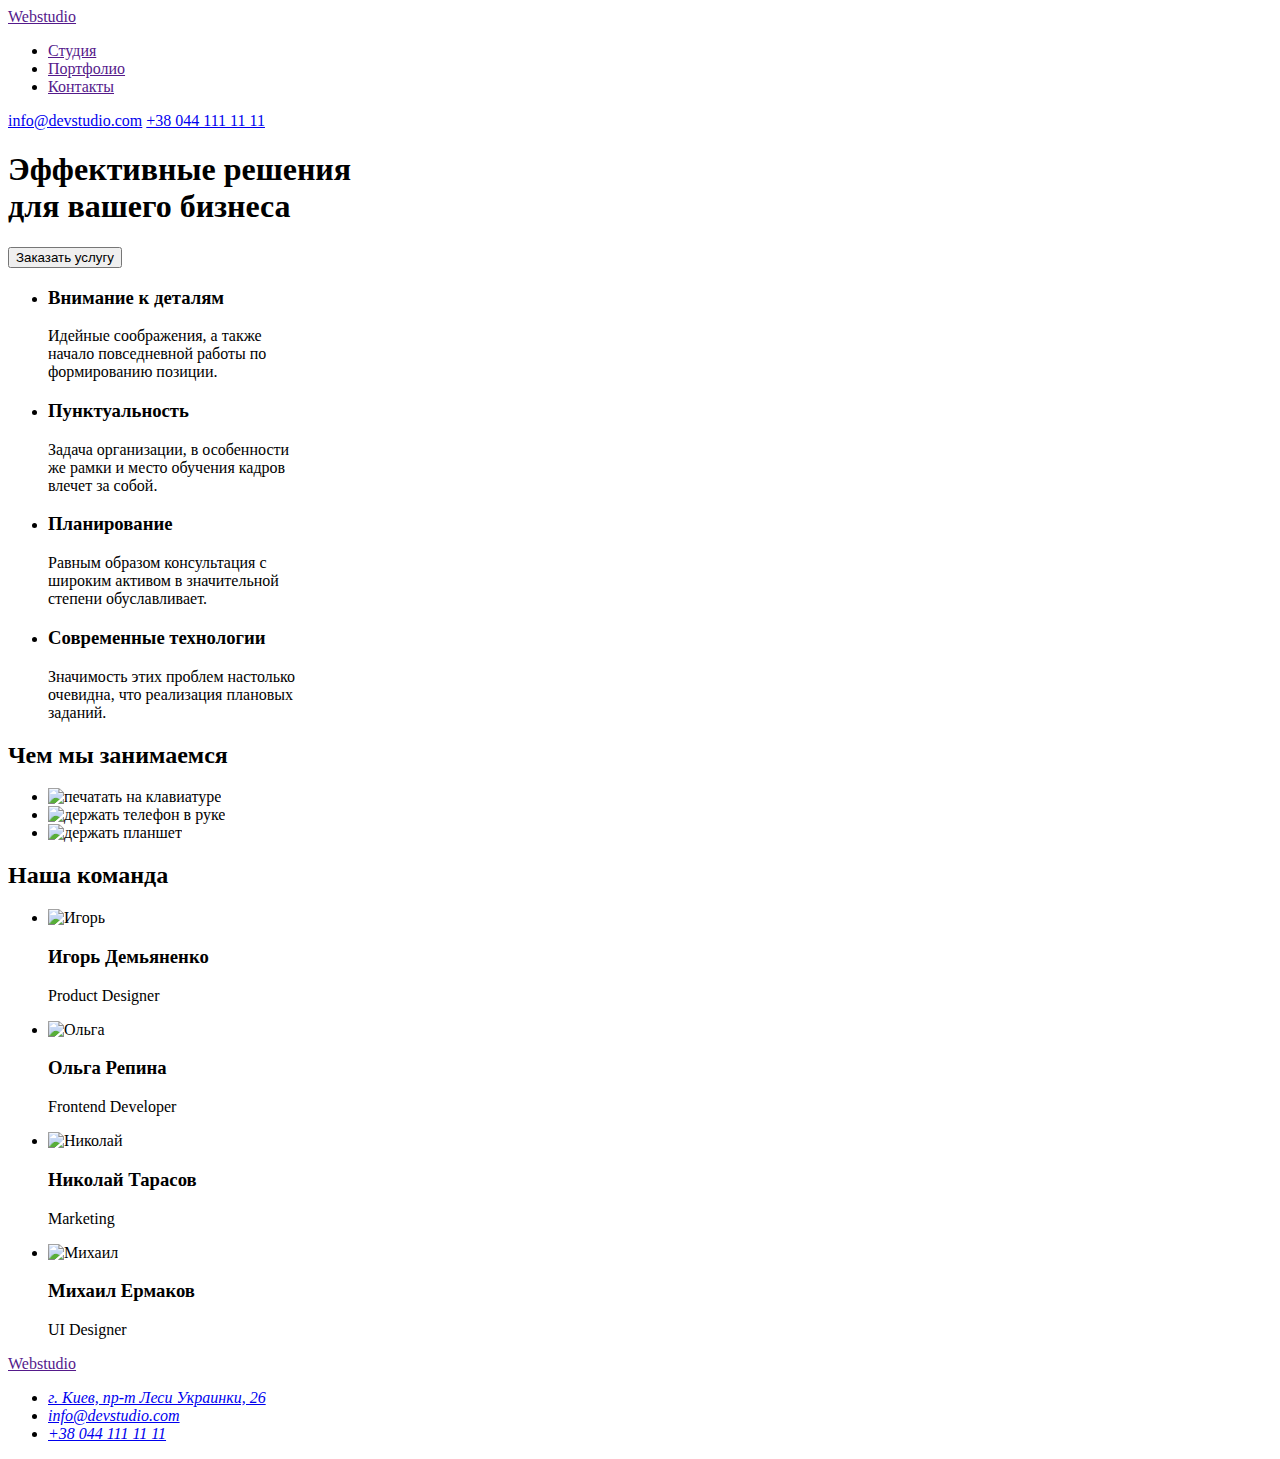
==== index.html @ a6cd7a04 "Create index.html" ====
<!DOCTYPE html>
<html lang="ru">
<head>
    <meta charset="UTF-8">
    <meta http-equiv="X-UA-Compatible" content="IE=edge">
    <meta name="viewport" content="width=device-width, initial-scale=1.0">
    <title>Document</title>
</head>
<body>
    <header>
        <a href="" lang="en">Webstudio</a>
          <nav>
            <ul>
              <li>
                <a href="">Студия</a>
              </li>
              <li>
                <a href="">Портфолио</a>
              </li>
              <li>
                <a href="">Контакты</a>
              </li>
            </ul>
          </nav>
        <a href="mailto:info@devstudio.com">info@devstudio.com</a>
        <a href="tel:+380441111111">+38 044 111 11 11</a>
    </header>
    <main>
    <section>
        <h1>Эффективные решения <br> для вашего бизнеса</h1>
        <button type="button">Заказать услугу</button>
    </section>
    <section>
        <ul>
            <li>
                <h3>Внимание к деталям</h3>
                <p>Идейные соображения, а также <br> начало повседневной работы по <br>формированию позиции.</p>
            </li>
            <li>
                <h3>Пунктуальность</h3>
                <p>Задача организации, в особенности <br>же рамки и место обучения кадров <br>влечет за собой.</p>
            </li>
            <li>
                <h3>Планирование</h3>
                <p>Равным образом консультация с <br>широким активом в значительной <br>степени обуславливает.</p>
            </li>
            <li>
                <h3>Современные технологии</h3>
                <p>Значимость этих проблем настолько <br>очевидна, что реализация плановых <br>заданий.</p>
            </li>
        </ul>         
    </section>
    <section>
        <h2>Чем мы занимаемся</h2>
        <ul>
            <li> 
                <img src="images/actions/print.jpg" alt="печатать на клавиатуре" width="370" height="294">
            </li>
            <li>
                <img src="images/actions/phone.jpg" alt="держать телефон в руке" width="370" height="294">
            </li>
            <li>
                <img src="images/actions/tablet.jpg" alt="держать планшет" width="370" height="294">
            </li>
        </ul>
    </section>
    <section>
        <h2>Наша команда</h2>
        <ul>
            <li>
                <img src="images/team/igor.jpg" alt="Игорь" width="270" height="260">
                <h3>Игорь Демьяненко</h3>
                <p lang="en">Product Designer</p>
            </li>
            <li>
                <img src="images/team/olga.jpg" alt="Ольга" width="270" height="260">
                <h3>Ольга Репина</h3>
                <p lang="en">Frontend Developer</p>
            </li>
            <li>
                <img src="images/team/nikolay.jpg" alt="Николай" width="270" height="260">
                <h3>Николай Тарасов</h3>
                <p lang="en">Marketing</p>
            </li>
            <li>
                <img src="images/team/mikhail.jpg" alt="Михаил" width="270" height="260">
                <h3>Михаил Ермаков</h3>
                <p lang="en">UI Designer</p>
            </li>
        </ul>
    </section>
    </main>
    <footer>
        <a href="" lang="en">Webstudio</a>
        <address>
            <ul>
                <li>
                    <a href="https://goo.gl/maps/ZxELNricPK3WxZS16" target="_blank">г. Киев, пр-т Леси Украинки, 26</a>
                </li>
                <li>
                    <a href="mailto:info@devstudio.com">info@devstudio.com</a>
                </li>
                <li>
                    <a href="tel:+380441111111">+38 044 111 11 11</a>
                </li>
            </ul>
        </address>
    </footer>
</body>
</html>
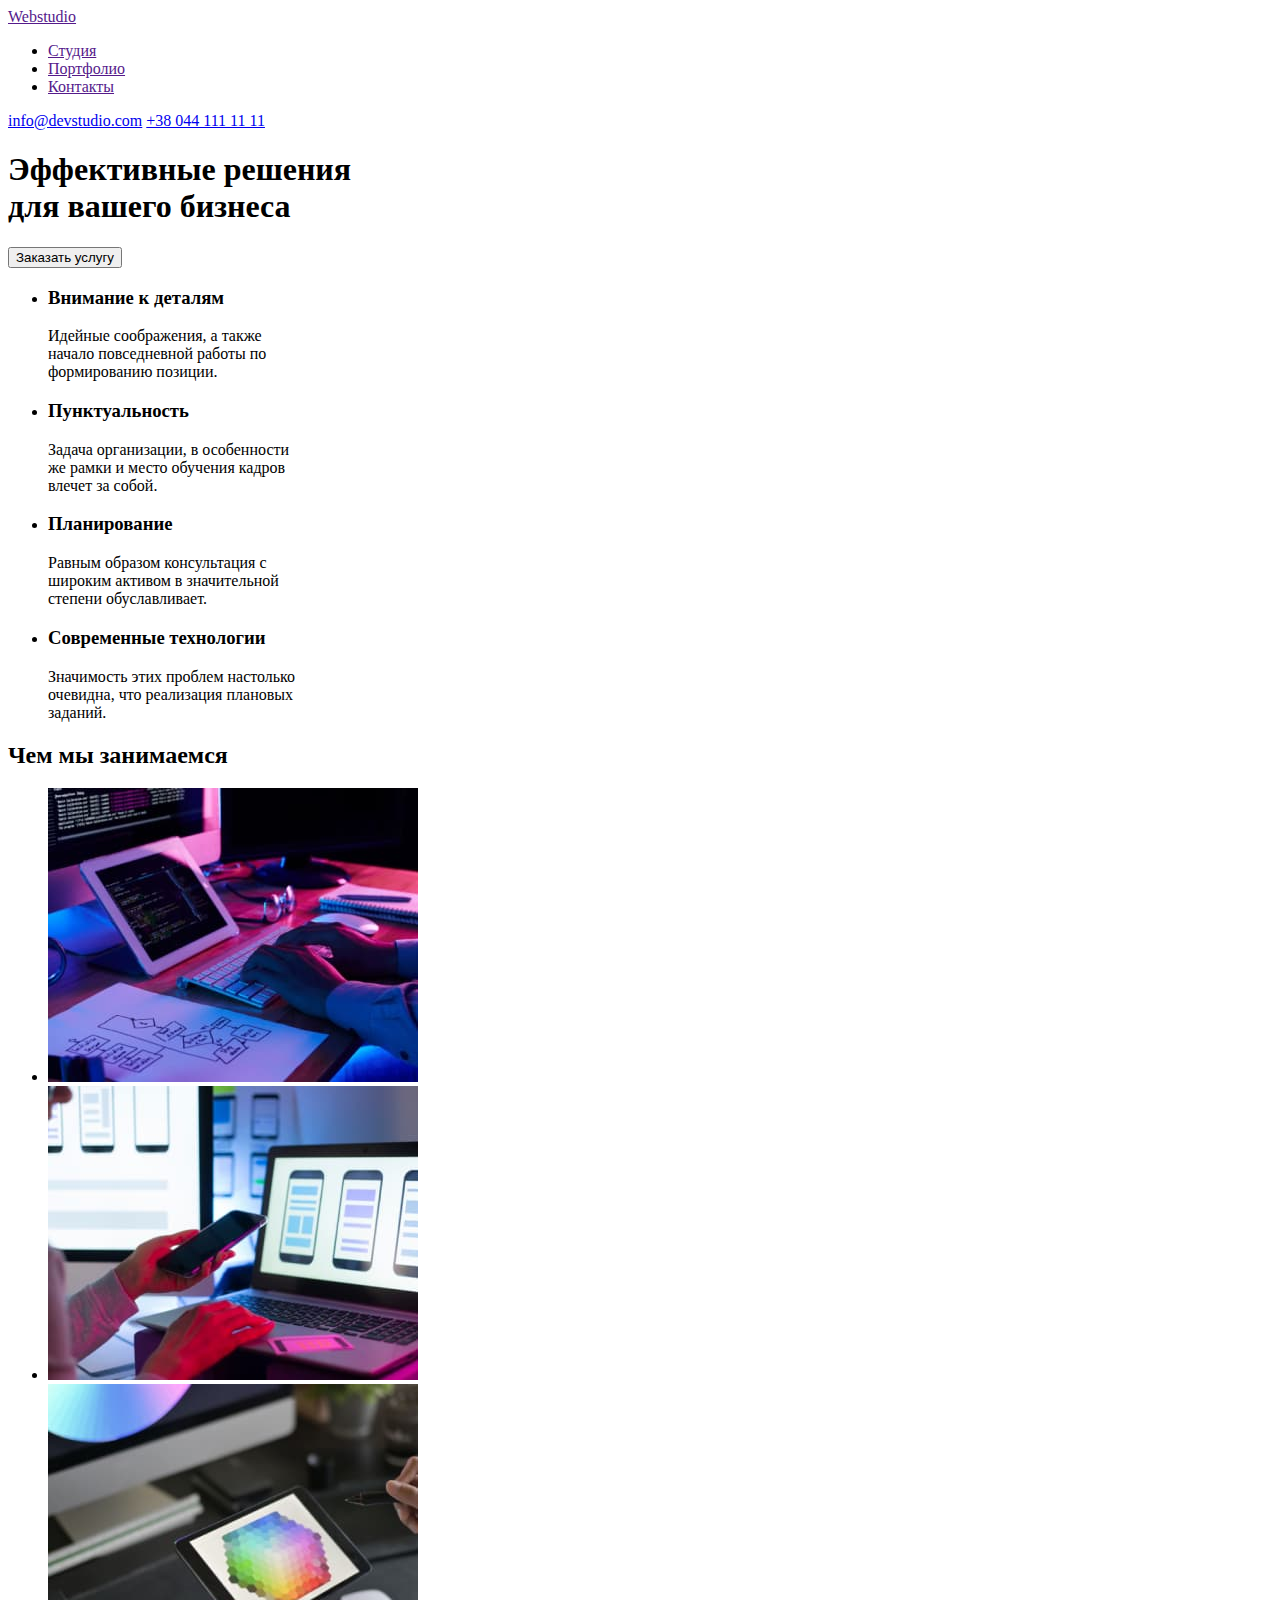
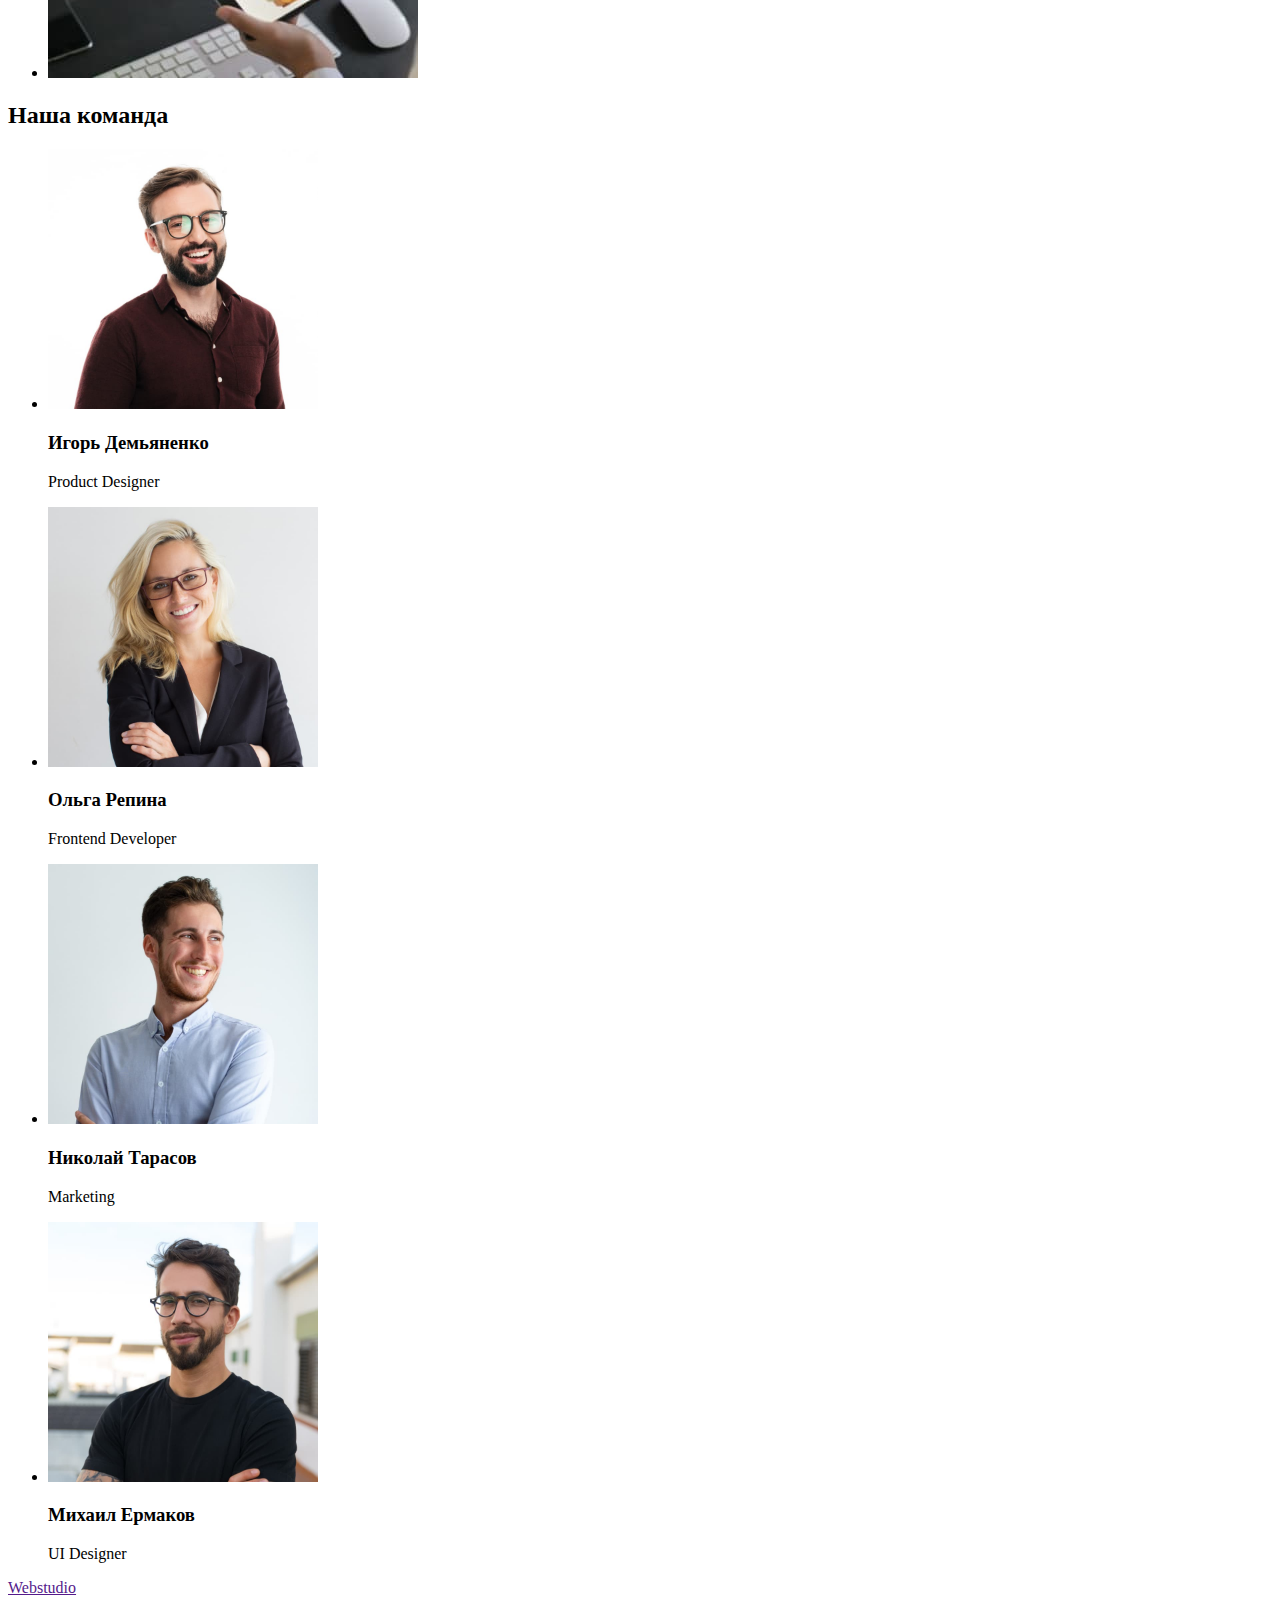
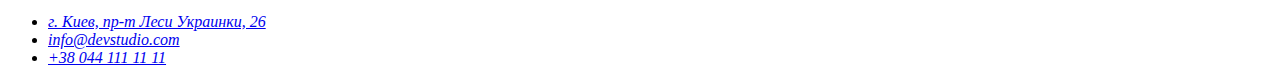
==== commit b553e762: "start" ====
--- a/index.html
+++ b/index.html
@@ -4,7 +4,8 @@
     <meta charset="UTF-8">
     <meta http-equiv="X-UA-Compatible" content="IE=edge">
     <meta name="viewport" content="width=device-width, initial-scale=1.0">
-    <title>Document</title>
+    <link rel="stylesheet" href="css/style.css">
+    <title>My project</title>
 </head>
 <body>
     <header>
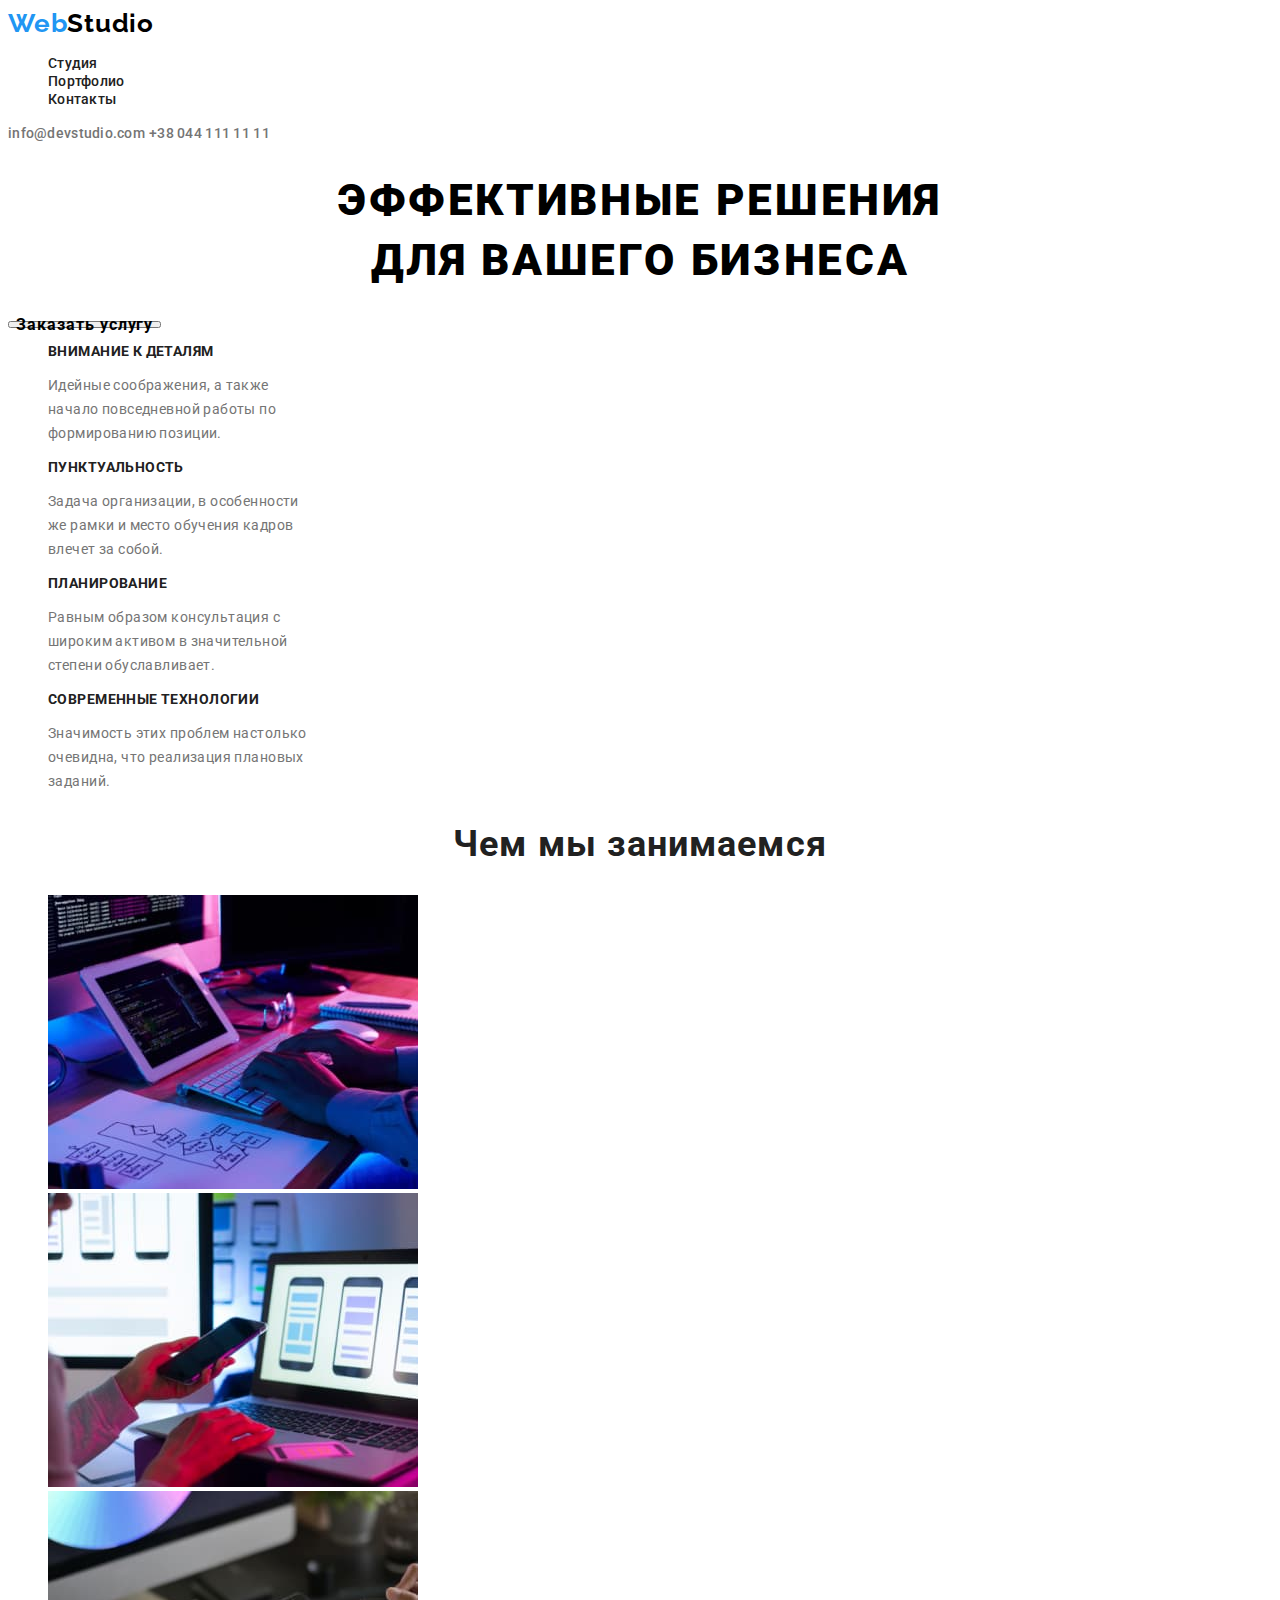
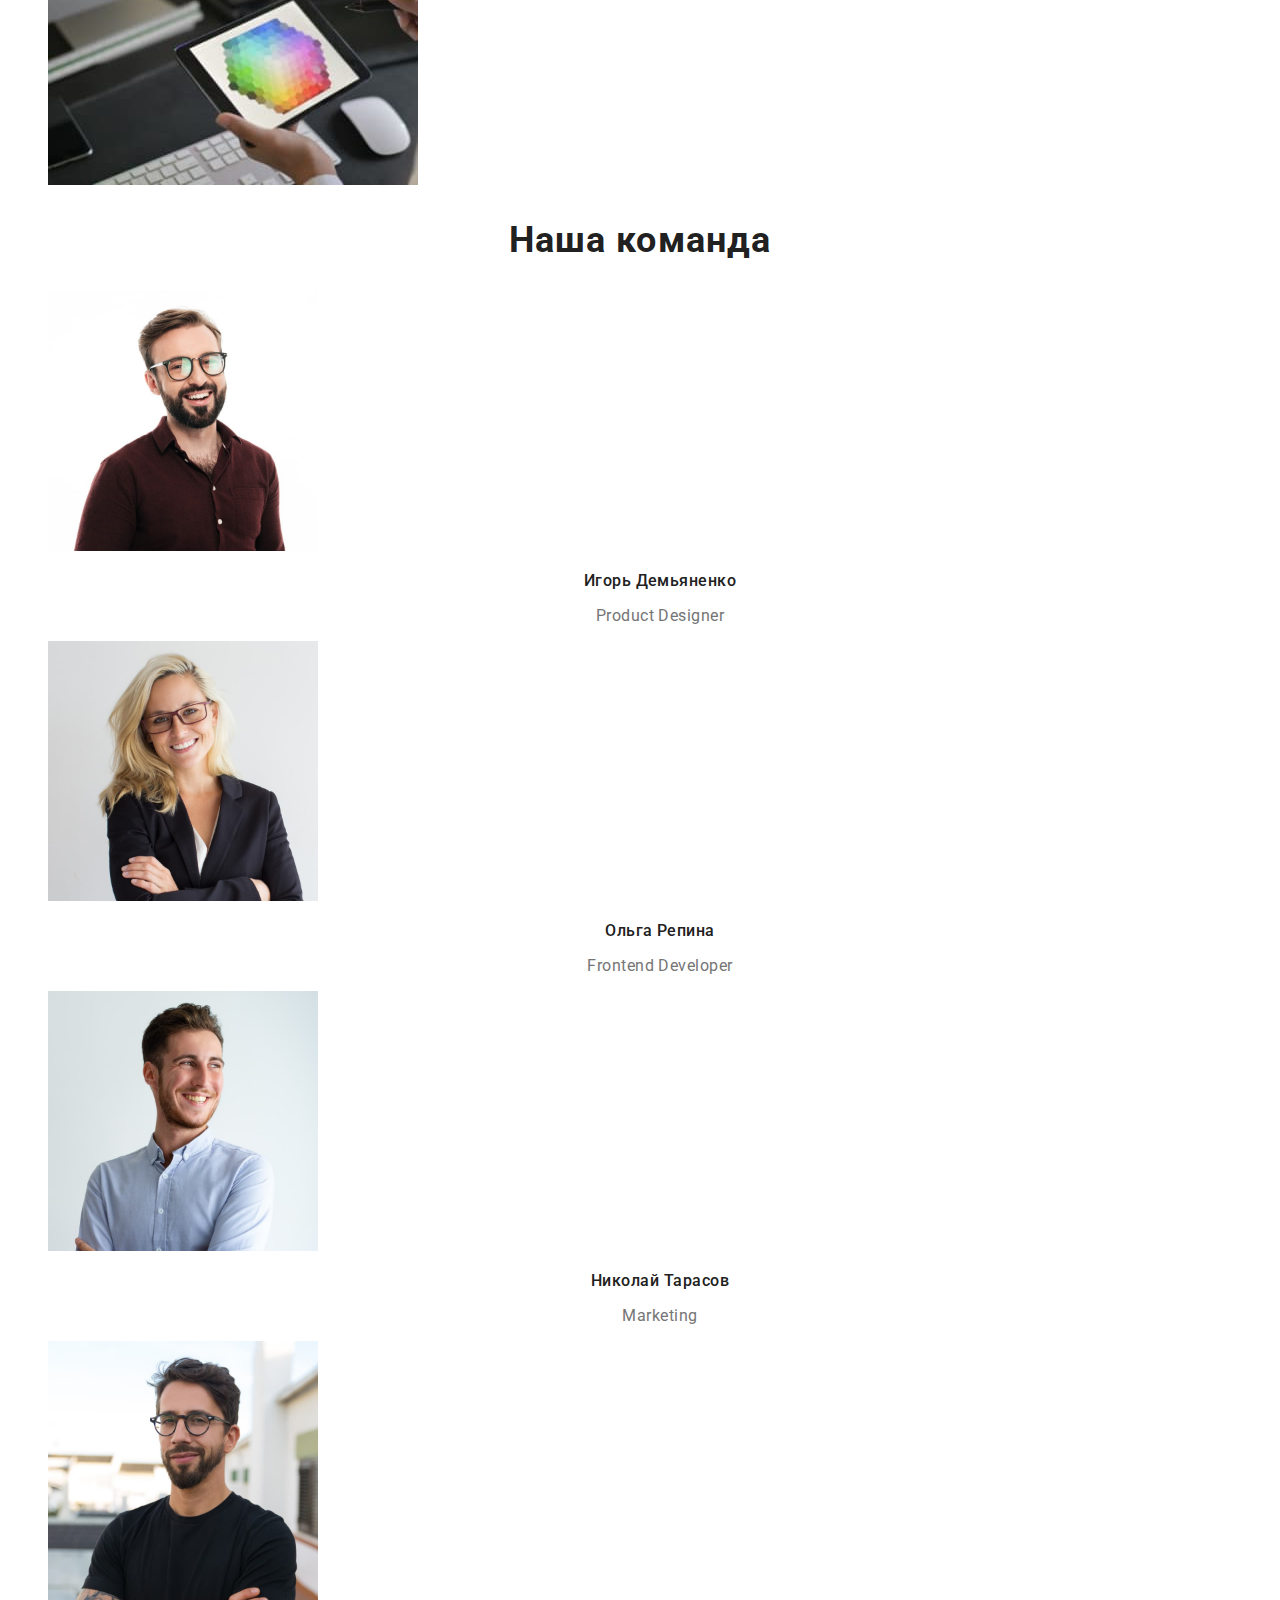
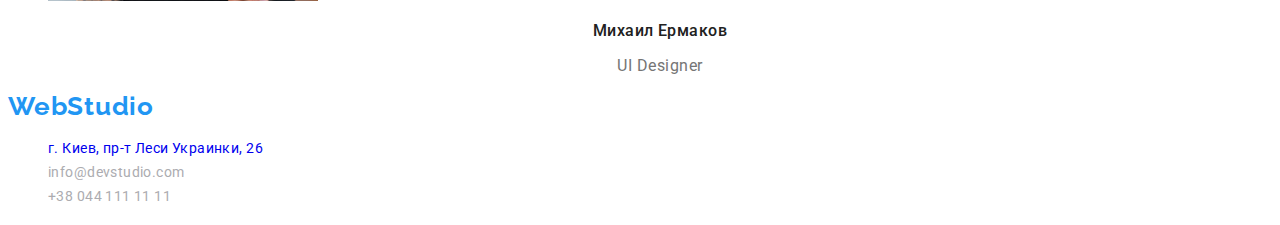
==== commit 0b4eb7d5: "05022022" ====
--- a/index.html
+++ b/index.html
@@ -4,56 +4,59 @@
     <meta charset="UTF-8">
     <meta http-equiv="X-UA-Compatible" content="IE=edge">
     <meta name="viewport" content="width=device-width, initial-scale=1.0">
+    <link rel="preconnect" href="https://fonts.googleapis.com">
+    <link rel="preconnect" href="https://fonts.gstatic.com" crossorigin>
+    <link href="https://fonts.googleapis.com/css2?family=Raleway:wght@700&family=Roboto:wght@400;500;700;900&display=swap" rel="stylesheet">
     <link rel="stylesheet" href="css/style.css">
     <title>My project</title>
 </head>
 <body>
-    <header>
-        <a href="" lang="en">Webstudio</a>
-          <nav>
-            <ul>
-              <li>
-                <a href="">Студия</a>
+    <header class="header">
+        <a class="logo link" href="" lang="en">Web<span class="logo-studio-header">Studio</span></a>
+          <nav class="navigation">
+            <ul class="nav-list list">
+              <li class="nav-list-item">
+                <a class="nav-list-link link" href="">Студия</a>
               </li>
-              <li>
-                <a href="">Портфолио</a>
+              <li class="nav-list-item">
+                <a class="nav-list-link link" href="">Портфолио</a>
               </li>
-              <li>
-                <a href="">Контакты</a>
+              <li class="nav-list-item">
+                <a class="nav-list-link link" href="">Контакты</a>
               </li>
             </ul>
           </nav>
-        <a href="mailto:info@devstudio.com">info@devstudio.com</a>
-        <a href="tel:+380441111111">+38 044 111 11 11</a>
+        <a class="contact-info link" href="mailto:info@devstudio.com">info@devstudio.com</a>
+        <a class="contact-info link" href="tel:+380441111111">+38 044 111 11 11</a>
     </header>
     <main>
     <section>
-        <h1>Эффективные решения <br> для вашего бизнеса</h1>
-        <button type="button">Заказать услугу</button>
+        <h1 class="main-title">Эффективные решения <br> для вашего бизнеса</h1>
+        <button class="modal-btn" type="button">Заказать услугу</button>
     </section>
     <section>
-        <ul>
+        <ul class="list">
             <li>
-                <h3>Внимание к деталям</h3>
-                <p>Идейные соображения, а также <br> начало повседневной работы по <br>формированию позиции.</p>
+                <h3 class="about-title">Внимание к деталям</h3>
+                <p class="about-title-description">Идейные соображения, а также <br> начало повседневной работы по <br>формированию позиции.</p>
             </li>
             <li>
-                <h3>Пунктуальность</h3>
-                <p>Задача организации, в особенности <br>же рамки и место обучения кадров <br>влечет за собой.</p>
+                <h3 class="about-title">Пунктуальность</h3>
+                <p class="about-title-description">Задача организации, в особенности <br>же рамки и место обучения кадров <br>влечет за собой.</p>
             </li>
             <li>
-                <h3>Планирование</h3>
-                <p>Равным образом консультация с <br>широким активом в значительной <br>степени обуславливает.</p>
+                <h3 class="about-title">Планирование</h3>
+                <p class="about-title-description">Равным образом консультация с <br>широким активом в значительной <br>степени обуславливает.</p>
             </li>
             <li>
-                <h3>Современные технологии</h3>
-                <p>Значимость этих проблем настолько <br>очевидна, что реализация плановых <br>заданий.</p>
+                <h3 class="about-title">Современные технологии</h3>
+                <p class="about-title-description">Значимость этих проблем настолько <br>очевидна, что реализация плановых <br>заданий.</p>
             </li>
         </ul>         
     </section>
     <section>
-        <h2>Чем мы занимаемся</h2>
-        <ul>
+        <h2 class="services">Чем мы занимаемся</h2>
+        <ul class="list">
             <li> 
                 <img src="images/actions/print.jpg" alt="печатать на клавиатуре" width="370" height="294">
             </li>
@@ -66,43 +69,43 @@
         </ul>
     </section>
     <section>
-        <h2>Наша команда</h2>
-        <ul>
+        <h2 class="team">Наша команда</h2>
+        <ul class="list">
             <li>
                 <img src="images/team/igor.jpg" alt="Игорь" width="270" height="260">
-                <h3>Игорь Демьяненко</h3>
-                <p lang="en">Product Designer</p>
+                <h3 class="team-name">Игорь Демьяненко</h3>
+                <p class="team-profession" lang="en">Product Designer</p>
             </li>
             <li>
                 <img src="images/team/olga.jpg" alt="Ольга" width="270" height="260">
-                <h3>Ольга Репина</h3>
-                <p lang="en">Frontend Developer</p>
+                <h3 class="team-name">Ольга Репина</h3>
+                <p class="team-profession" lang="en">Frontend Developer</p>
             </li>
             <li>
                 <img src="images/team/nikolay.jpg" alt="Николай" width="270" height="260">
-                <h3>Николай Тарасов</h3>
-                <p lang="en">Marketing</p>
+                <h3 class="team-name">Николай Тарасов</h3>
+                <p class="team-profession" lang="en">Marketing</p>
             </li>
             <li>
                 <img src="images/team/mikhail.jpg" alt="Михаил" width="270" height="260">
-                <h3>Михаил Ермаков</h3>
-                <p lang="en">UI Designer</p>
+                <h3 class="team-name">Михаил Ермаков</h3>
+                <p class="team-profession" lang="en">UI Designer</p>
             </li>
         </ul>
     </section>
     </main>
     <footer>
-        <a href="" lang="en">Webstudio</a>
-        <address>
-            <ul>
+        <a class="logo link" href="" lang="en">Web<span class="logo-studio-footer">Studio</span></a>
+        <address class="address">
+            <ul class="list">
                 <li>
-                    <a href="https://goo.gl/maps/ZxELNricPK3WxZS16" target="_blank">г. Киев, пр-т Леси Украинки, 26</a>
+                    <a class="address-map link" href="https://goo.gl/maps/ZxELNricPK3WxZS16" target="_blank">г. Киев, пр-т Леси Украинки, 26</a>
                 </li>
                 <li>
-                    <a href="mailto:info@devstudio.com">info@devstudio.com</a>
+                    <a class="address-mail link" href="mailto:info@devstudio.com">info@devstudio.com</a>
                 </li>
                 <li>
-                    <a href="tel:+380441111111">+38 044 111 11 11</a>
+                    <a class="address-phone link" href="tel:+380441111111">+38 044 111 11 11</a>
                 </li>
             </ul>
         </address>
--- a/css/style.css
+++ b/css/style.css
@@ -0,0 +1,139 @@
+.list {
+    list-style: none;
+}
+.link {
+    text-decoration: none;
+}
+.logo {
+font-family: 'Raleway', sans-serif;
+font-weight: 700;
+font-size: 26px;
+line-height: 1,19;
+letter-spacing: 0.03em;
+color: #2196F3;
+}
+.logo-studio-header {
+    color: #000;
+}
+.nav-list-link {
+font-family: 'Roboto', sans-serif;
+font-weight: 500;
+font-size: 14px;
+line-height: 1.14;
+letter-spacing: 0.02em;
+color: #212121;
+}
+.nav-list-link:hover,
+.nav-list-link:focus {
+color: #2196F3;
+}
+.contact-info {
+font-family: 'Roboto', sans-serif;
+font-weight: 500;
+font-size: 14px;
+line-height: 1.14;
+letter-spacing: 0.02em;
+color: #757575;
+}
+.contact-info:hover,
+.contact-info:focus {
+color: #2196F3;
+}
+.main-title {
+font-family: 'Roboto', sans-serif;
+font-weight: 900;
+font-size: 44px;
+line-height: 1.36;
+text-align: center;
+letter-spacing: 0.06em;
+text-transform: uppercase;
+/* color: #FFFFFF; */
+}
+.modal-btn {
+font-family: 'Roboto', sans-serif;
+font-weight: 700;
+font-size: 16px;
+line-height: 1.87px;
+display: flex;
+align-items: center;
+text-align: center;
+letter-spacing: 0.06em;
+/* color: #FFFFFF; */
+cursor: pointer;
+}
+.about-title {
+font-family: 'Roboto', sans-serif;
+font-weight: 700;
+font-size: 14px;
+line-height: 1.14;
+letter-spacing: 0.03em;
+text-transform: uppercase;
+color: #212121;
+}
+.about-title-description {
+font-family: 'Roboto', sans-serif;
+font-weight: 400;
+font-size: 14px;
+line-height: 1.71;
+letter-spacing: 0.03em;
+color: #757575;
+}
+.services,
+.team {
+font-family: 'Roboto', sans-serif;
+font-weight: 700;
+font-size: 36px;
+line-height: 42px;
+text-align: center;
+letter-spacing: 0.03em;
+color: #212121;
+}
+.team-name {
+font-family: 'Roboto', sans-serif;
+font-weight: 500;
+font-size: 16px;
+line-height: 1.19;
+text-align: center;
+letter-spacing: 0.03em;
+color: #212121;
+}
+.team-profession {
+font-family: 'Roboto', sans-serif;
+font-style: normal;
+font-weight: 400;
+font-size: 16px;
+line-height: 1.19;
+text-align: center;
+letter-spacing: 0.03em; 
+color: #757575;
+}
+.logo-studio-footer {
+    /* color: #fff; */
+}
+.address-list {
+font-family: 'Roboto', sans-serif;
+font-weight: 400;
+font-size: 14px;
+line-height: 1.71;
+letter-spacing: 0.03em;
+color: #000;
+}
+.address-map { 
+font-family: 'Roboto', sans-serif;
+font-style: normal;
+font-weight: 400;
+font-size: 14px;
+line-height: 1.71;
+letter-spacing: 0.03em;
+/* color: #fff; */
+}
+.address-mail,
+.address-phone {
+font-family: 'Roboto', sans-serif;
+font-style: normal;
+font-weight: 400;
+font-size: 14px;
+line-height: 1.71;
+letter-spacing: 0.03em;  
+color: #ACACB0;
+}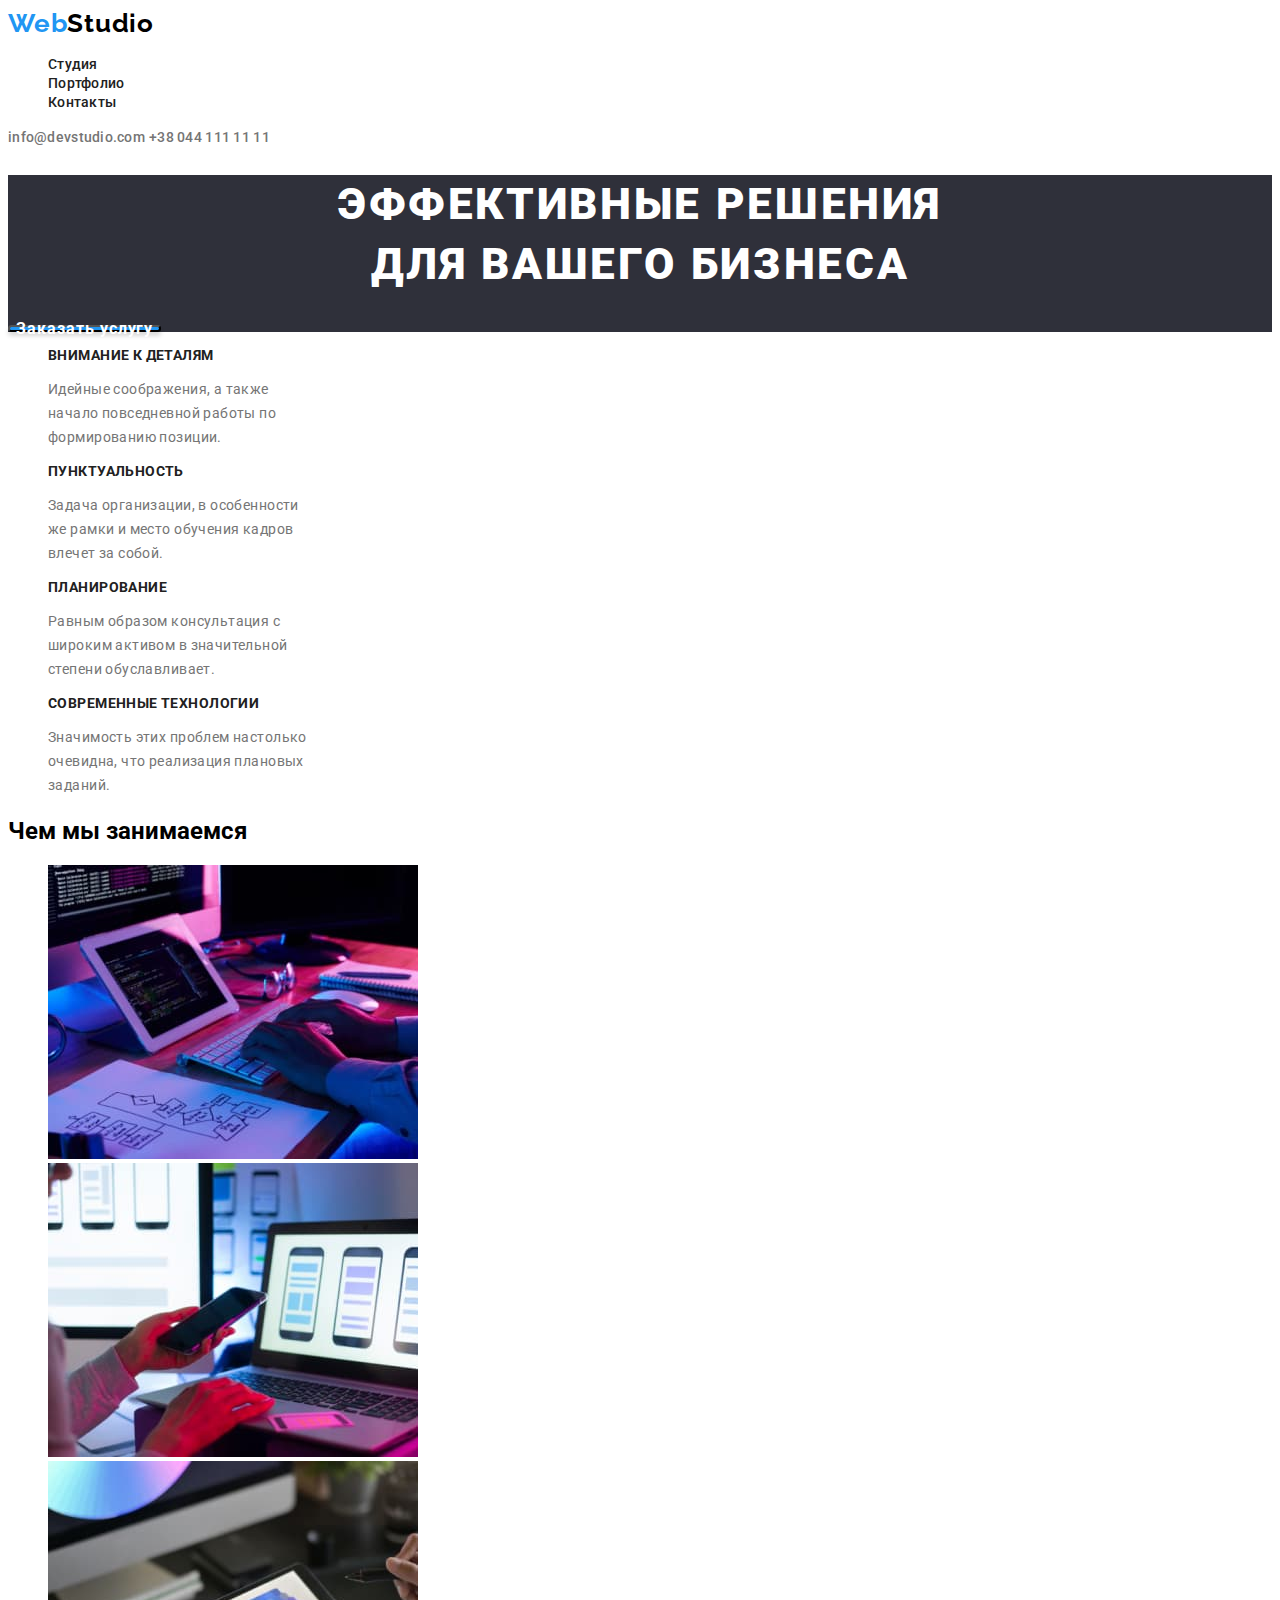
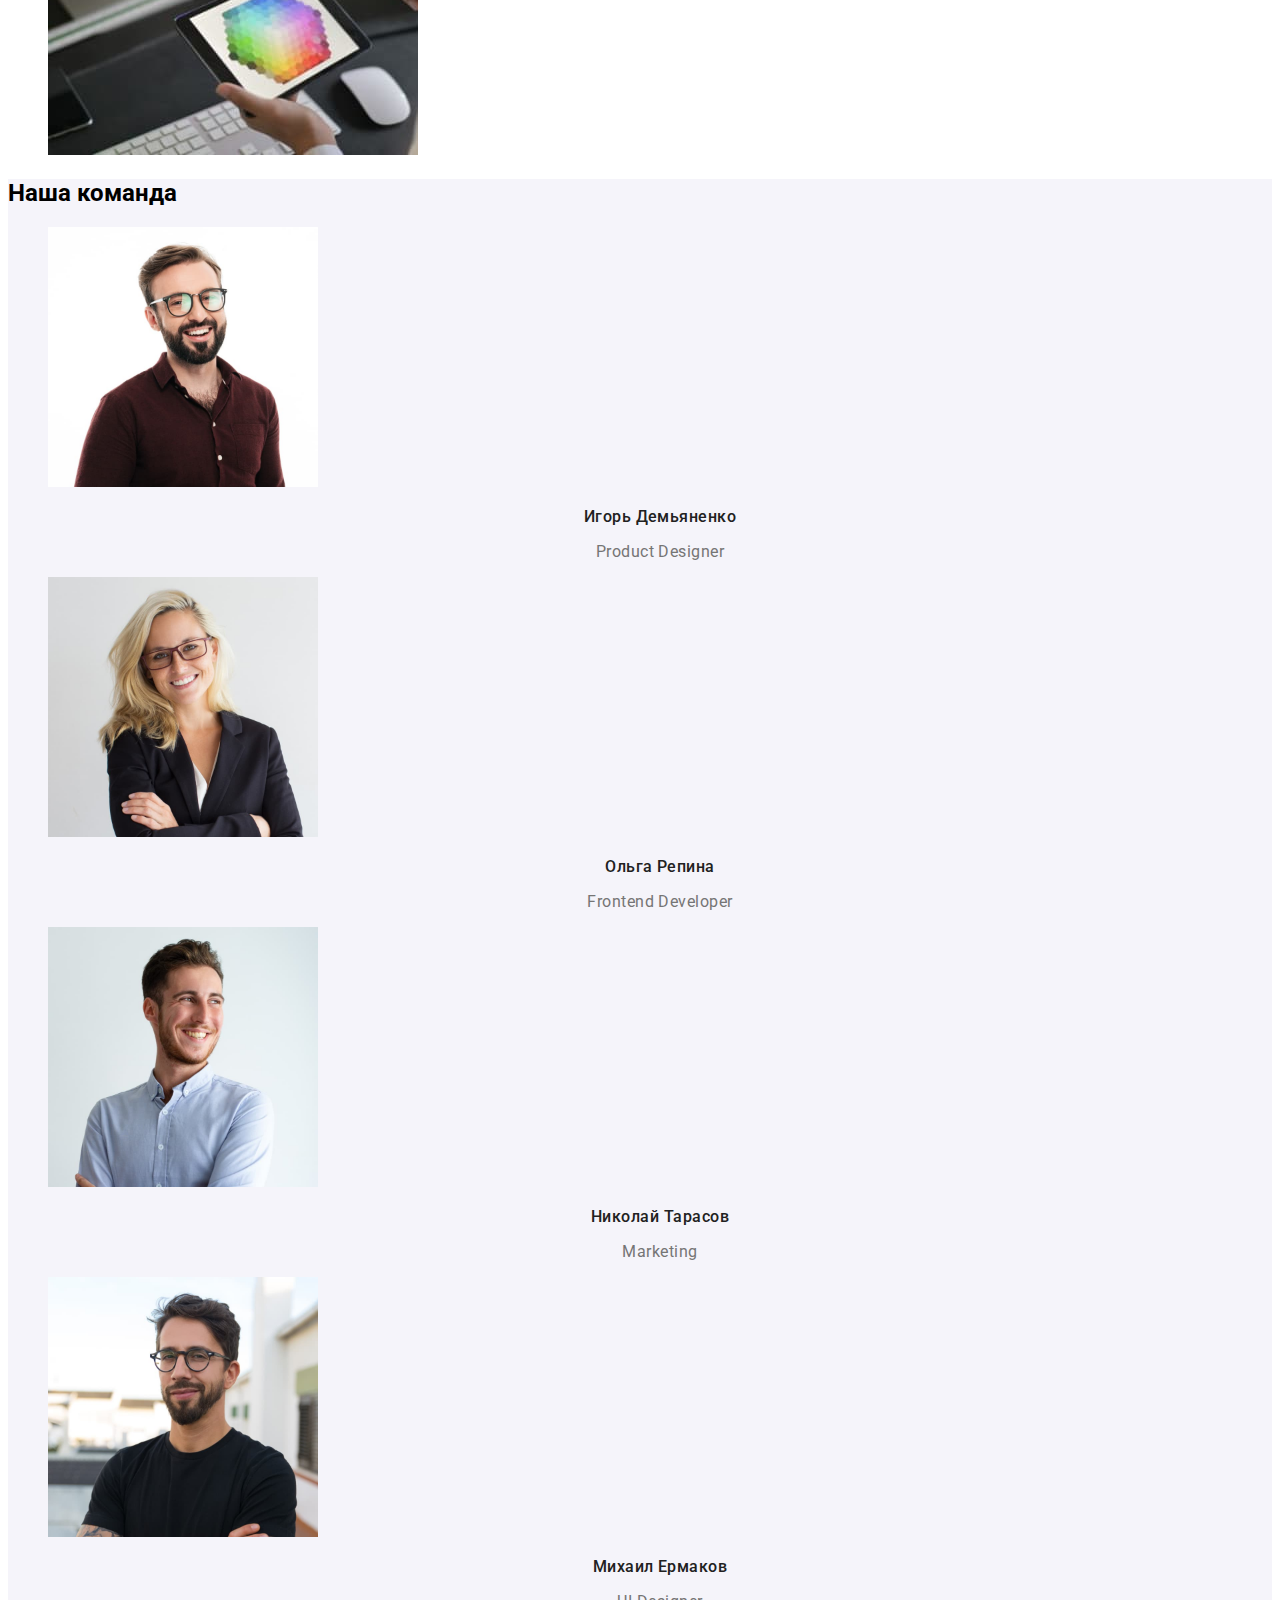
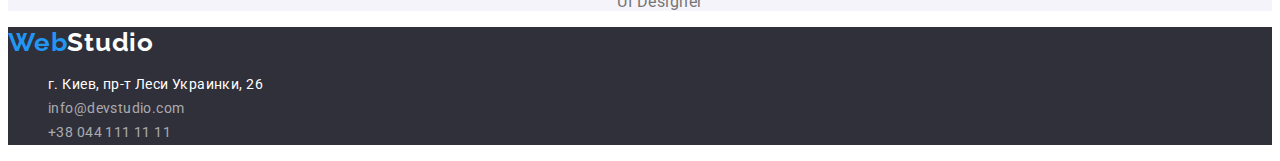
==== commit a6d57d96: "portfolio" ====
--- a/index.html
+++ b/index.html
@@ -7,19 +7,19 @@
     <link rel="preconnect" href="https://fonts.googleapis.com">
     <link rel="preconnect" href="https://fonts.gstatic.com" crossorigin>
     <link href="https://fonts.googleapis.com/css2?family=Raleway:wght@700&family=Roboto:wght@400;500;700;900&display=swap" rel="stylesheet">
-    <link rel="stylesheet" href="css/style.css">
+    <link rel="stylesheet" href="./css/style.css">
     <title>My project</title>
 </head>
-<body>
+<body class="body">
     <header class="header">
         <a class="logo link" href="" lang="en">Web<span class="logo-studio-header">Studio</span></a>
           <nav class="navigation">
             <ul class="nav-list list">
               <li class="nav-list-item">
-                <a class="nav-list-link link" href="">Студия</a>
+                <a class="nav-list-link link" href="./index.html">Студия</a>
               </li>
               <li class="nav-list-item">
-                <a class="nav-list-link link" href="">Портфолио</a>
+                <a class="nav-list-link link" href="./portfolio.html">Портфолио</a>
               </li>
               <li class="nav-list-item">
                 <a class="nav-list-link link" href="">Контакты</a>
@@ -30,11 +30,11 @@
         <a class="contact-info link" href="tel:+380441111111">+38 044 111 11 11</a>
     </header>
     <main>
-    <section>
-        <h1 class="main-title">Эффективные решения <br> для вашего бизнеса</h1>
+    <section class="hero">
+        <h1 class="hero-title">Эффективные решения <br> для вашего бизнеса</h1>
         <button class="modal-btn" type="button">Заказать услугу</button>
     </section>
-    <section>
+    <section class="about">
         <ul class="list">
             <li>
                 <h3 class="about-title">Внимание к деталям</h3>
@@ -54,8 +54,8 @@
             </li>
         </ul>         
     </section>
-    <section>
-        <h2 class="services">Чем мы занимаемся</h2>
+    <section class="services">
+        <h2 class="services-title">Чем мы занимаемся</h2>
         <ul class="list">
             <li> 
                 <img src="images/actions/print.jpg" alt="печатать на клавиатуре" width="370" height="294">
@@ -68,8 +68,8 @@
             </li>
         </ul>
     </section>
-    <section>
-        <h2 class="team">Наша команда</h2>
+    <section class="team">
+        <h2 class="team-title">Наша команда</h2>
         <ul class="list">
             <li>
                 <img src="images/team/igor.jpg" alt="Игорь" width="270" height="260">
@@ -94,9 +94,9 @@
         </ul>
     </section>
     </main>
-    <footer>
+    <footer class="footer">
         <a class="logo link" href="" lang="en">Web<span class="logo-studio-footer">Studio</span></a>
-        <address class="address">
+        <address>
             <ul class="list">
                 <li>
                     <a class="address-map link" href="https://goo.gl/maps/ZxELNricPK3WxZS16" target="_blank">г. Киев, пр-т Леси Украинки, 26</a>
--- a/css/style.css
+++ b/css/style.css
@@ -1,139 +1,166 @@
+:root {
+    --primary-font-family: "Roboto", sans-serif;
+    --secondary-font-family:"Raleway", sans-serif;
+    --accent-color:#2196F3;
+    --hover-focus-btn-color:#188CE8;
+    --main-font-color: #212121;
+    --secondary-font-color: #757575
+}
 .list {
     list-style: none;
 }
 .link {
     text-decoration: none;
 }
+/* ======START COMPONENT====== */
+.body {
+    font-family: var(--primary-font-family);
+    }
 .logo {
-font-family: 'Raleway', sans-serif;
-font-weight: 700;
-font-size: 26px;
-line-height: 1,19;
-letter-spacing: 0.03em;
-color: #2196F3;
-}
+    font-family: var(--secondary-font-family);
+    font-weight: 700;
+    font-size: 26px;
+    line-height: 1,19;
+    letter-spacing: 0.03em;
+    color: var(--accent-color);
+    }
+.services-title,
+..team-title {
+    font-weight: 700;
+    font-size: 36px;
+    line-height: 42px;
+    text-align: center;
+    letter-spacing: 0.03em;
+    color: var(--main-font-color);
+    }
+/* ======END COMPONENT====== */
+/* ======START HEADER====== */
 .logo-studio-header {
     color: #000;
-}
+    }
 .nav-list-link {
-font-family: 'Roboto', sans-serif;
-font-weight: 500;
-font-size: 14px;
-line-height: 1.14;
-letter-spacing: 0.02em;
-color: #212121;
-}
+    font-weight: 500;
+    font-size: 14px;
+    line-height: 1.14;
+    letter-spacing: 0.02em;
+    color: var(--main-font-color);
+    }
 .nav-list-link:hover,
 .nav-list-link:focus {
-color: #2196F3;
-}
+    color: var(--accent-color);
+    }
 .contact-info {
-font-family: 'Roboto', sans-serif;
-font-weight: 500;
-font-size: 14px;
-line-height: 1.14;
-letter-spacing: 0.02em;
-color: #757575;
-}
+    font-weight: 500;
+    font-size: 14px;
+    line-height: 1.14;
+    letter-spacing: 0.02em;
+    color: var(--secondary-font-color);
+    }
 .contact-info:hover,
 .contact-info:focus {
-color: #2196F3;
+    color: var(--accent-color);
+    }
+/* ======END HEADER====== */
+
+/* ======START HERO====== */
+.hero {
+    background: #2F303A;;
 }
-.main-title {
-font-family: 'Roboto', sans-serif;
-font-weight: 900;
-font-size: 44px;
-line-height: 1.36;
-text-align: center;
-letter-spacing: 0.06em;
-text-transform: uppercase;
-/* color: #FFFFFF; */
-}
+.hero-title {
+    font-weight: 900;
+    font-size: 44px;
+    line-height: 1.36;
+    text-align: center;
+    letter-spacing: 0.06em;
+    text-transform: uppercase;
+    color: #FFFFFF;
+    }
 .modal-btn {
-font-family: 'Roboto', sans-serif;
-font-weight: 700;
-font-size: 16px;
-line-height: 1.87px;
-display: flex;
-align-items: center;
-text-align: center;
-letter-spacing: 0.06em;
-/* color: #FFFFFF; */
-cursor: pointer;
+    font-family: inherit;
+    font-weight: 700;
+    font-size: 16px;
+    line-height: 1.87px;
+    display: flex;
+    align-items: center;
+    text-align: center;
+    letter-spacing: 0.06em;
+    background-color: var(--accent-color);
+    box-shadow: 0px 4px 4px rgba(0, 0, 0, 0.15);
+    border-radius: 4px;
+    color: #FFFFFF;
+    cursor: pointer;
+    }
+.modal-btn:hover,
+.modal-btn:focus {
+    background-color: var(--hover-focus-btn-color);
+    }
+/* ======END HERO====== */
+/* ======START ABOUT====== */
+.about
+.services {
+    background: #F5F4FA;
 }
 .about-title {
-font-family: 'Roboto', sans-serif;
-font-weight: 700;
-font-size: 14px;
-line-height: 1.14;
-letter-spacing: 0.03em;
-text-transform: uppercase;
-color: #212121;
-}
+    font-weight: 700;
+    font-size: 14px;
+    line-height: 1.14;
+    letter-spacing: 0.03em;
+    text-transform: uppercase;
+    color: var(--main-font-color);
+    }
 .about-title-description {
-font-family: 'Roboto', sans-serif;
-font-weight: 400;
-font-size: 14px;
-line-height: 1.71;
-letter-spacing: 0.03em;
-color: #757575;
-}
-.services,
+    font-weight: 400;
+    font-size: 14px;
+    line-height: 1.71;
+    letter-spacing: 0.03em;
+    color: var(--secondary-font-color);
+    }
+/* ======END ABOUT====== */
+
+/* ======START TEAM====== */
 .team {
-font-family: 'Roboto', sans-serif;
-font-weight: 700;
-font-size: 36px;
-line-height: 42px;
-text-align: center;
-letter-spacing: 0.03em;
-color: #212121;
+    background: #F5F4FA;
 }
 .team-name {
-font-family: 'Roboto', sans-serif;
-font-weight: 500;
-font-size: 16px;
-line-height: 1.19;
-text-align: center;
-letter-spacing: 0.03em;
-color: #212121;
-}
+    font-weight: 500;
+    font-size: 16px;
+    line-height: 1.19;
+    text-align: center;
+    letter-spacing: 0.03em;
+    color: var(--main-font-color);
+    }
 .team-profession {
-font-family: 'Roboto', sans-serif;
-font-style: normal;
-font-weight: 400;
-font-size: 16px;
-line-height: 1.19;
-text-align: center;
-letter-spacing: 0.03em; 
-color: #757575;
+    font-style: normal;
+    font-weight: 400;
+    font-size: 16px;
+    line-height: 1.19;
+    text-align: center;
+    letter-spacing: 0.03em; 
+    color: var(--secondary-font-color);
+    }
+/* ======END TEAM====== */
+/* ======START FOOTER====== */
+.footer {
+    background: #2F303A;;
 }
 .logo-studio-footer {
-    /* color: #fff; */
-}
-.address-list {
-font-family: 'Roboto', sans-serif;
-font-weight: 400;
-font-size: 14px;
-line-height: 1.71;
-letter-spacing: 0.03em;
-color: #000;
-}
+    color: #fff;
+    }
 .address-map { 
-font-family: 'Roboto', sans-serif;
-font-style: normal;
-font-weight: 400;
-font-size: 14px;
-line-height: 1.71;
-letter-spacing: 0.03em;
-/* color: #fff; */
-}
+    font-style: normal;
+    font-weight: 400;
+    font-size: 14px;
+    line-height: 1.71;
+    letter-spacing: 0.03em;
+    color: #fff;
+    }
 .address-mail,
 .address-phone {
-font-family: 'Roboto', sans-serif;
-font-style: normal;
-font-weight: 400;
-font-size: 14px;
-line-height: 1.71;
-letter-spacing: 0.03em;  
-color: #ACACB0;
-}+    font-style: normal;
+    font-weight: 400;
+    font-size: 14px;
+    line-height: 1.71;
+    letter-spacing: 0.03em;  
+    color: rgba(255, 255, 255, 0.6);
+    }
+/* ======END FOOTER====== */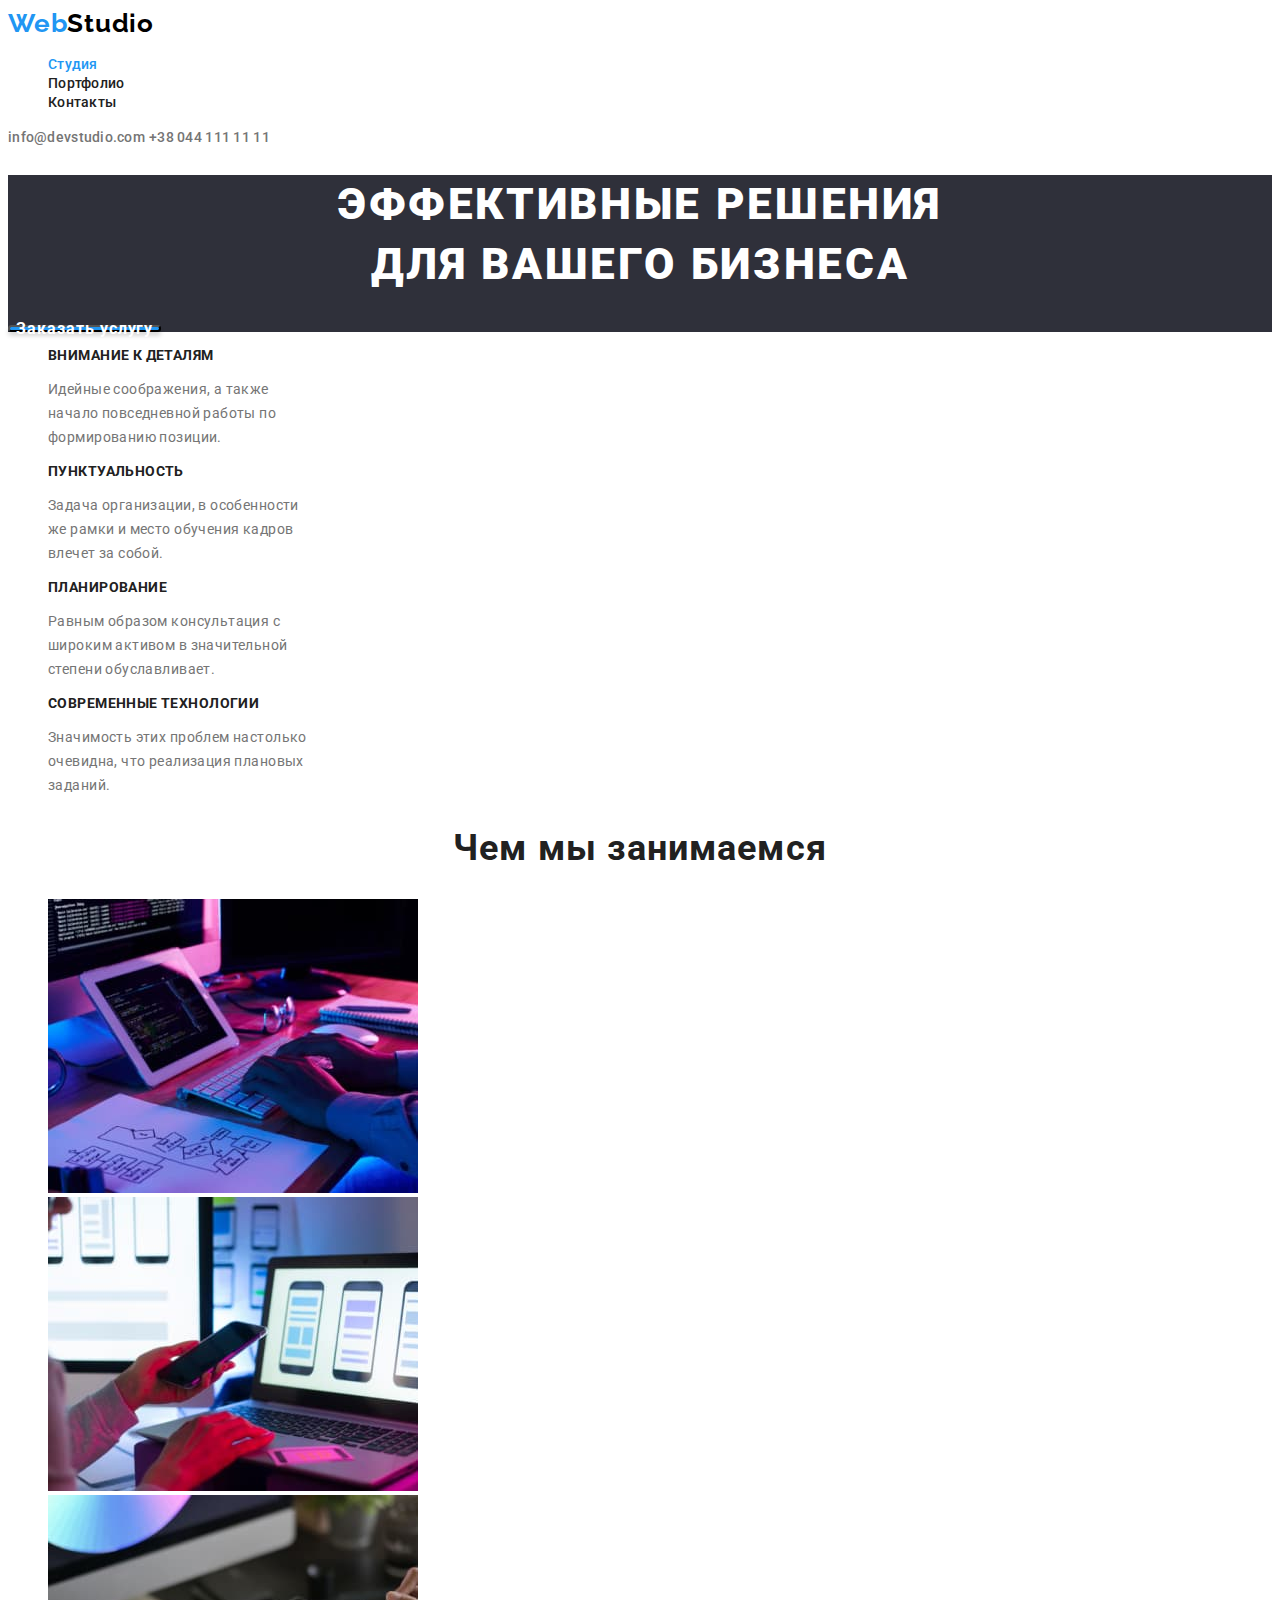
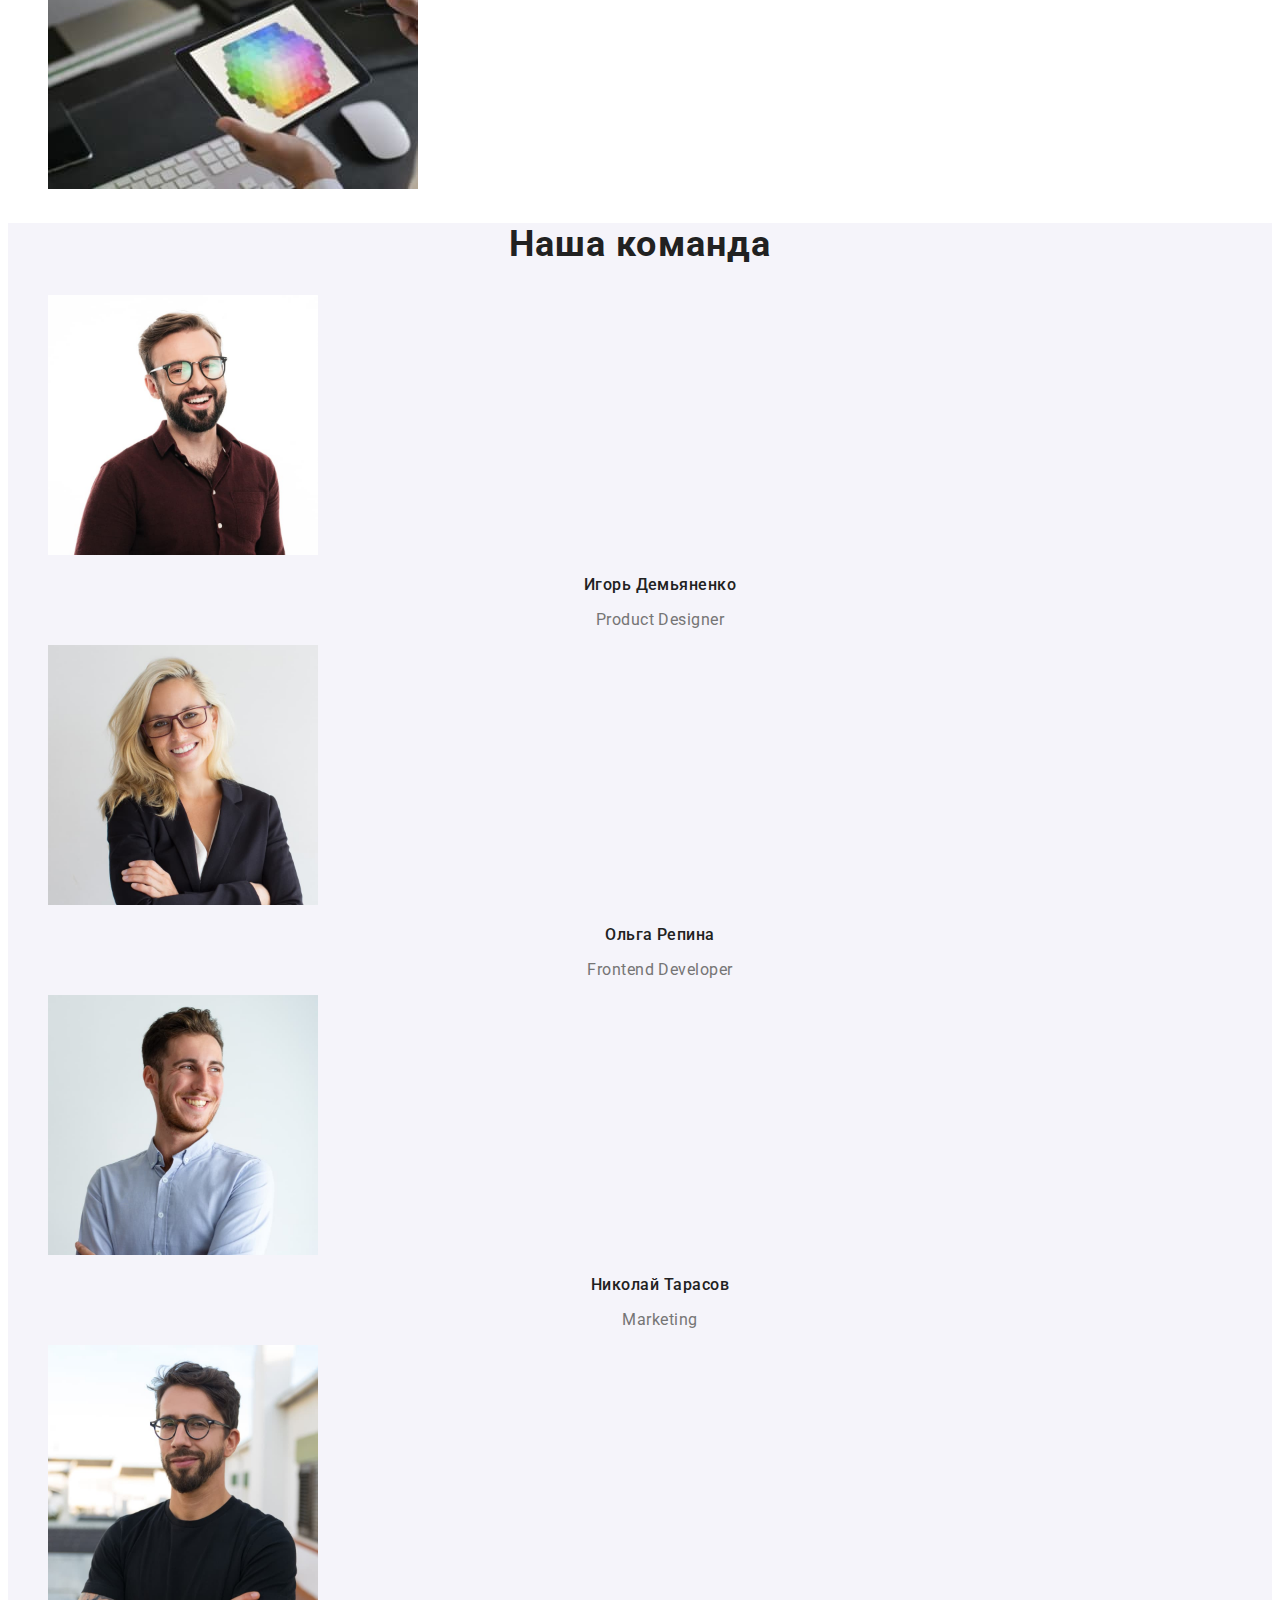
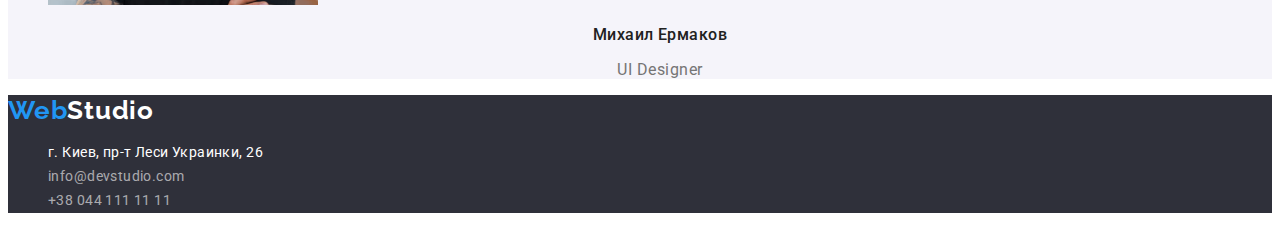
==== commit 6cd1cb04: "0602-2038" ====
--- a/index.html
+++ b/index.html
@@ -16,7 +16,7 @@
           <nav class="navigation">
             <ul class="nav-list list">
               <li class="nav-list-item">
-                <a class="nav-list-link link" href="./index.html">Студия</a>
+                <a class="nav-list-link link active-page" href="./index.html">Студия</a>
               </li>
               <li class="nav-list-item">
                 <a class="nav-list-link link" href="./portfolio.html">Портфолио</a>
--- a/css/style.css
+++ b/css/style.css
@@ -4,18 +4,24 @@
     --accent-color:#2196F3;
     --hover-focus-btn-color:#188CE8;
     --main-font-color: #212121;
-    --secondary-font-color: #757575
-}
+    --secondary-font-color: #757575;
+    --main-background-color: #FFFFFF;
+    --hero-footer-background-color: #2F303A;
+    --team-background-color: #F5F4FA;
+    --logo-studio-header-color: #000000;
+    }
 .list {
     list-style: none;
-}
+    }
 .link {
     text-decoration: none;
-}
+    }
 /* ======START COMPONENT====== */
 .body {
     font-family: var(--primary-font-family);
+    background: var(--main-background-color);
     }
+    
 .logo {
     font-family: var(--secondary-font-family);
     font-weight: 700;
@@ -25,7 +31,7 @@
     color: var(--accent-color);
     }
 .services-title,
-..team-title {
+.team-title {
     font-weight: 700;
     font-size: 36px;
     line-height: 42px;
@@ -36,7 +42,7 @@
 /* ======END COMPONENT====== */
 /* ======START HEADER====== */
 .logo-studio-header {
-    color: #000;
+    color: var(--logo-studio-header-color);
     }
 .nav-list-link {
     font-weight: 500;
@@ -48,6 +54,9 @@
 .nav-list-link:hover,
 .nav-list-link:focus {
     color: var(--accent-color);
+    }
+ .active-page {
+        color: var(--accent-color);
     }
 .contact-info {
     font-weight: 500;
@@ -64,8 +73,8 @@
 
 /* ======START HERO====== */
 .hero {
-    background: #2F303A;;
-}
+    background: var(--hero-footer-background-color);
+    }
 .hero-title {
     font-weight: 900;
     font-size: 44px;
@@ -73,7 +82,7 @@
     text-align: center;
     letter-spacing: 0.06em;
     text-transform: uppercase;
-    color: #FFFFFF;
+    color: var(--main-background-color);
     }
 .modal-btn {
     font-family: inherit;
@@ -87,7 +96,7 @@
     background-color: var(--accent-color);
     box-shadow: 0px 4px 4px rgba(0, 0, 0, 0.15);
     border-radius: 4px;
-    color: #FFFFFF;
+    color: var(--main-background-color);
     cursor: pointer;
     }
 .modal-btn:hover,
@@ -96,10 +105,6 @@
     }
 /* ======END HERO====== */
 /* ======START ABOUT====== */
-.about
-.services {
-    background: #F5F4FA;
-}
 .about-title {
     font-weight: 700;
     font-size: 14px;
@@ -109,7 +114,6 @@
     color: var(--main-font-color);
     }
 .about-title-description {
-    font-weight: 400;
     font-size: 14px;
     line-height: 1.71;
     letter-spacing: 0.03em;
@@ -119,8 +123,8 @@
 
 /* ======START TEAM====== */
 .team {
-    background: #F5F4FA;
-}
+    background: var(--team-background-color);
+    }
 .team-name {
     font-weight: 500;
     font-size: 16px;
@@ -130,8 +134,6 @@
     color: var(--main-font-color);
     }
 .team-profession {
-    font-style: normal;
-    font-weight: 400;
     font-size: 16px;
     line-height: 1.19;
     text-align: center;
@@ -141,26 +143,56 @@
 /* ======END TEAM====== */
 /* ======START FOOTER====== */
 .footer {
-    background: #2F303A;;
-}
+    background: var(--hero-footer-background-color);
+    }
 .logo-studio-footer {
-    color: #fff;
+    color: var(--main-background-color);
     }
 .address-map { 
     font-style: normal;
-    font-weight: 400;
     font-size: 14px;
     line-height: 1.71;
     letter-spacing: 0.03em;
-    color: #fff;
+    color: var(--main-background-color);
     }
 .address-mail,
 .address-phone {
     font-style: normal;
-    font-weight: 400;
     font-size: 14px;
     line-height: 1.71;
     letter-spacing: 0.03em;  
     color: rgba(255, 255, 255, 0.6);
     }
-/* ======END FOOTER====== */+/* ======END FOOTER====== */
+
+/* ======START PORTFOLIO====== */
+.portfolio-btn {
+    font-family: inherit;
+    font-weight: 500;
+    font-size: 16px;
+    line-height: 1,63;
+    text-align: center;
+    letter-spacing: 0.03em;
+    background-color: var(--team-background-color);
+    color: var(--main-font-color);
+    cursor: pointer;
+    }
+.portfolio-btn:hover,
+.portfolio-btn:focus {
+    color: var(--main-background-color);
+    background-color: var(--accent-color);
+    }
+.portfolio-title {
+    font-weight: 700;
+    font-size: 18px;
+    line-height: 2;
+    letter-spacing: 0.06em;
+    color: var(--main-font-color);
+    }
+.portfolio-description {
+    font-size: 16px;
+    line-height: 1.88;
+    letter-spacing: 0.03em;
+    color: var(--secondary-font-color);
+    }
+/* ======END PORTFOLIO====== */